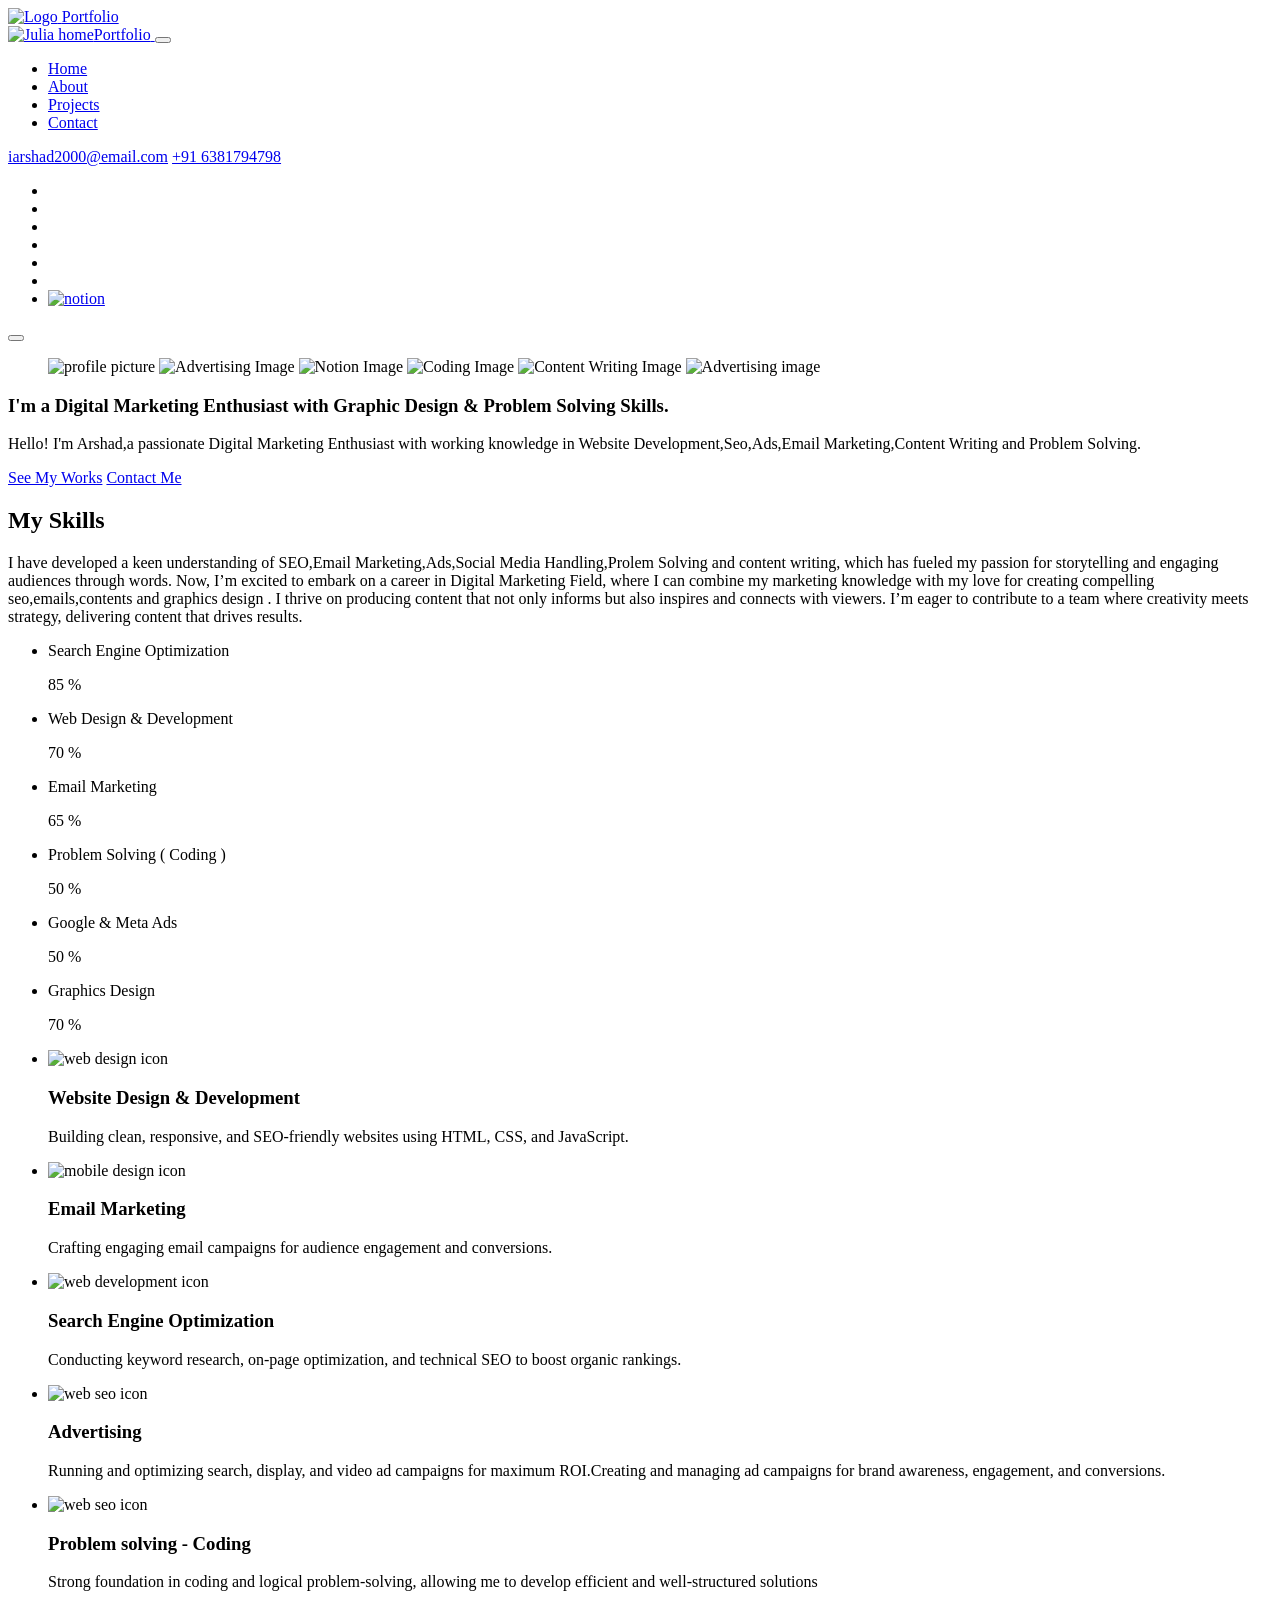
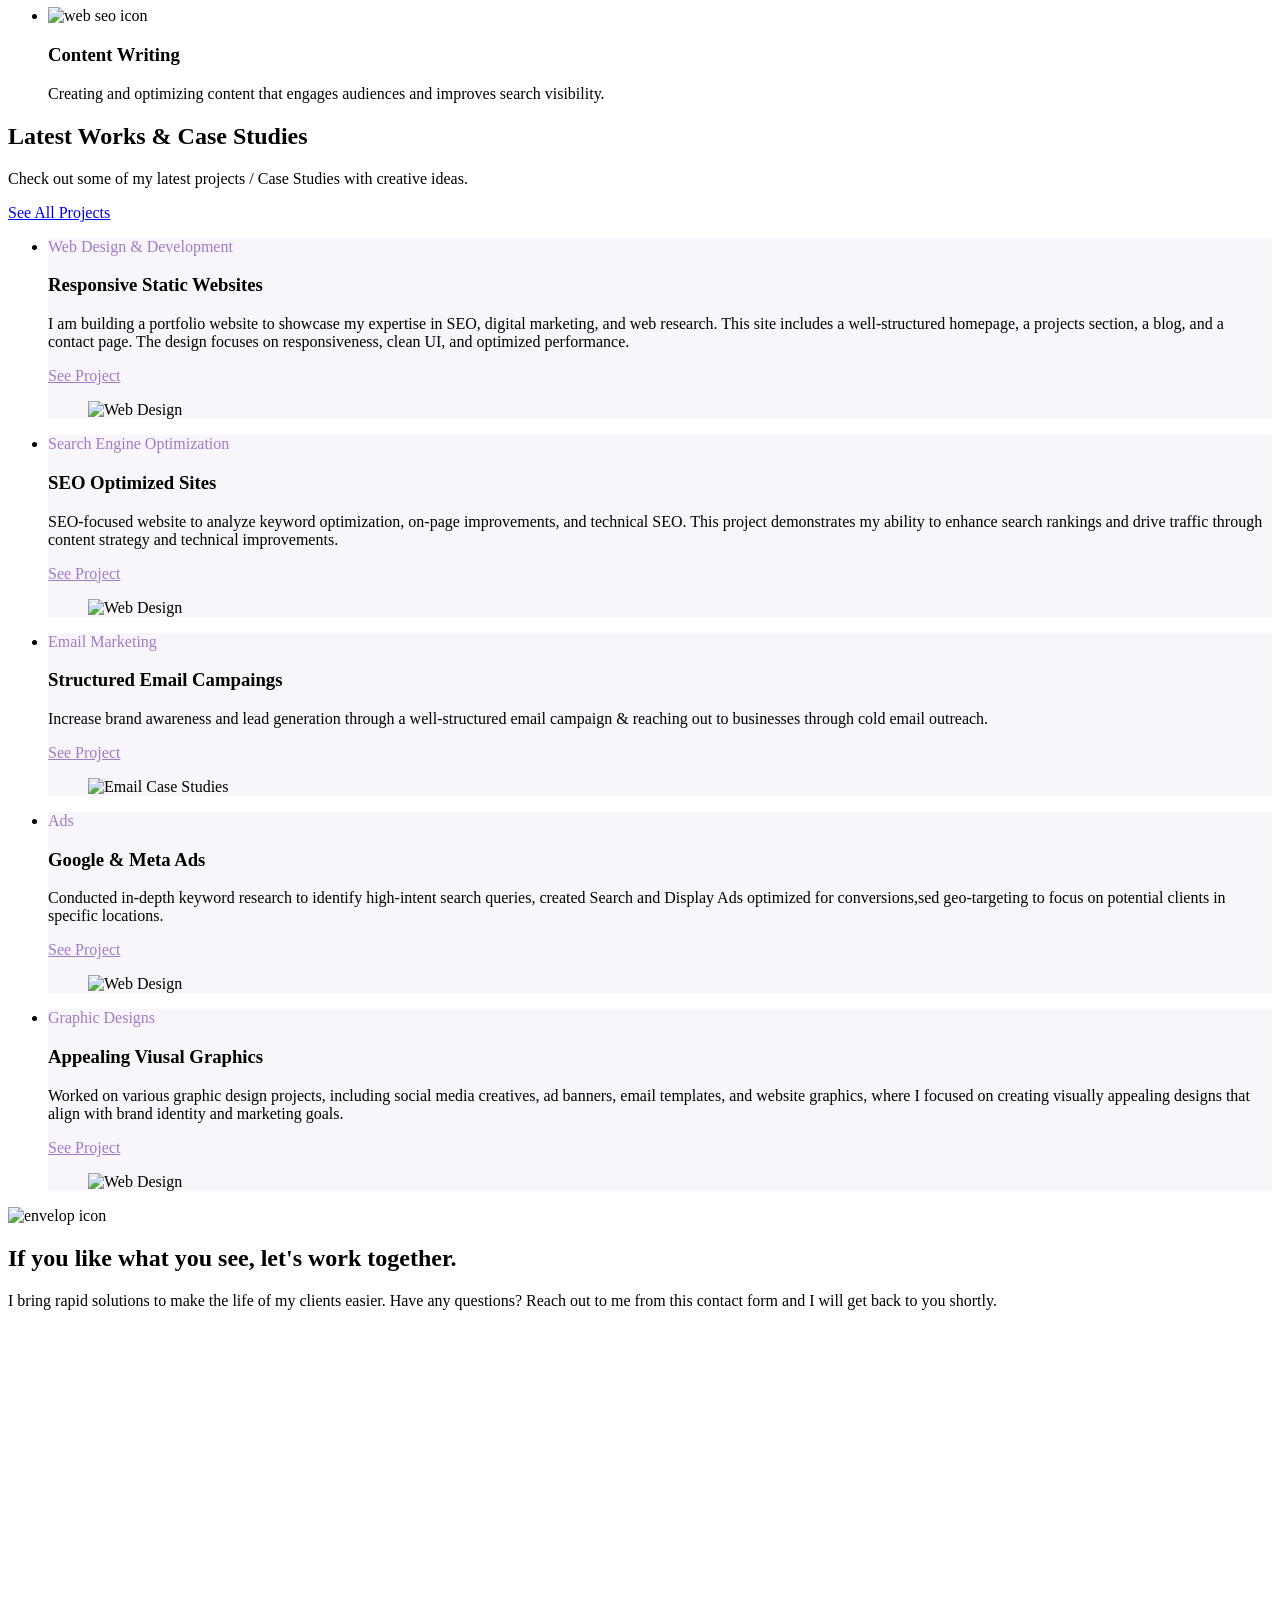
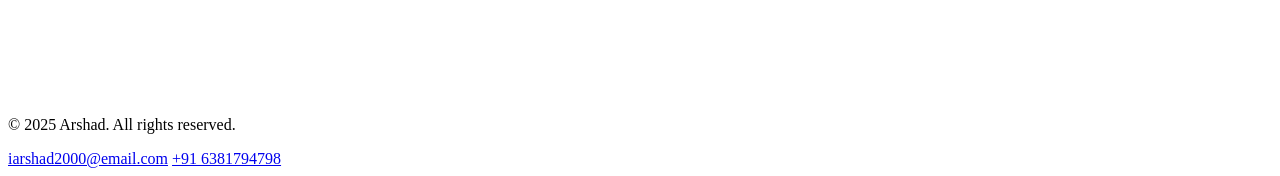
==== index.html @ 94ee81db "Update index.html" ====
<!DOCTYPE html>
<html lang="en">
<head>
    <meta charset="UTF-8">
    <meta http-equiv="X-UA-Compatible" content="IE=edge">
    <meta name="viewport" content="width=device-width, initial-scale=1.0">
    <meta name="description" content="Welcome to my portfolio! I am a passionate web developer showcasing my skills, projects, and creative work. Explore my experience in HTML, CSS, JavaScript">
    <meta name="author" content="Arshad I">
    <meta name="robots" content="index,follow">


<!-- Google Tag Manager -->
<script>(function(w,d,s,l,i){w[l]=w[l]||[];w[l].push({'gtm.start':
new Date().getTime(),event:'gtm.js'});var f=d.getElementsByTagName(s)[0],
j=d.createElement(s),dl=l!='dataLayer'?'&l='+l:'';j.async=true;j.src=
'https://www.googletagmanager.com/gtm.js?id='+i+dl;f.parentNode.insertBefore(j,f);
})(window,document,'script','dataLayer','GTM-N38K37GJ');</script>
<!-- End Google Tag Manager -->
<!-- End Google Tag Manager -->
    <title>My Portfolio</title>
    <!-- icon -->
    <link rel="shortcut icon" href="./assets/portfolio.svg" type="image/svg+xml">
    <!-- external css -->
    <link rel="stylesheet" href="./assets/css/style.css">
    <!-- 
    - google font link
    -->
      <link rel="preconnect" href="https://fonts.googleapis.com">
      <link rel="preconnect" href="https://fonts.gstatic.com" crossorigin>
      <link href="https://fonts.googleapis.com/css2?family=Manrope:wght@500;700&family=Caveat:wght@400..700&display=swap" rel="stylesheet">

    <!-- preload image -->
    <link rel="preload" as="image" href="./assets/images/profile-picture.jpg">
    <link rel="preload" as="image" href="./assets/images/Ads image.png">
    <link rel="preload" as="image" href="./assets/images/Content Writing Image.png">
    <link rel="preload" as="image" href="./assets/images/Email Image.png">
    <link rel="preload" as="image" href="./assets/images/Graphic Desgin image.png">
    <link rel="preload" as="image" href="./assets/images/hero-banner.jpg">
    <link rel="preload" as="image" href="./assets/images/Website image.png">
    <link rel="preload" as="image" href="./assets/images/SEO image.png">
    <link rel="preload" as="image" href="./assets/images/new/programming.png">
    <link rel="preload" as="image" href="./assets/images/profile-picture.jpg">
    <link rel="preload" as="image" href="./assets/images/new/email.png">
    <link rel="preload" as="image" href="./assets/images/project-1.png">

    <!-- Perload Form  -->
    <link rel="preload" as="document" href="https://your-mailerlite-form-url.com">
    <link rel="preload" as="script" href="https://assets.mailerlite.com/form.js">
    <link rel="preload" as="style" href="https://assets.mailerlite.com/form.css">


</head>
<body>
<!-- Google Tag Manager (noscript) -->
<noscript><iframe src="https://www.googletagmanager.com/ns.html?id=GTM-N38K37GJ"
height="0" width="0" style="display:none;visibility:hidden"></iframe></noscript>
<!-- End Google Tag Manager (noscript) -->
    <header class="header" data-header>
        <div class="container">
            <a href="#" class="logo"> 
                <img src="./assets/portfolio.svg" width="38" height="20" alt="Logo">
                <span class="span">Portfolio</span>
            </a>

            <nav class="navbar" data-navbar>

              <div class="navbar-top">
                <a href="#" class="logo">
                  <img src="./assets/portfolio.svg" width="44" height="34" alt="Julia home"><span>Portfolio</span>
                </a>
      
                <button class="nav-close-btn" aria-label="close menu" data-nav-toggler>
                  <ion-icon name="close-outline" aria-hidden="true"></ion-icon>
                </button>
              </div>
      
              <ul class="navbar-list">
      
                <li>
                  <a href="#" class="navbar-link">Home</a>
                </li>
      
                <li>
                  <a href="#about" class="navbar-link">About</a>
                </li>
      
                <li>
                  <a href="#projects" class="navbar-link">Projects</a>
                </li>
            
                <li>
                  <a href="#contact" class="navbar-link">Contact</a>
                </li>
      
              </ul>
      
              <div class="wrapper">
                <a href="mailto:iarshad2000@gmail.com" class="contact-link">iarshad2000@email.com</a>
      
                <a href="tel:+916381794798" class="contact-link">+91 6381794798</a>
              </div>
      
              <ul class="social-list">
      
                <li>
                  <a href="https://x.com/iarshad2000" target="_blank" rel="noopener noreferrer" class="social-link">
                    <ion-icon name="logo-twitter"></ion-icon>
                  </a>
                </li>
      
                <li>
                  <a href="https://www.facebook.com/iarshad2000" target="_blank" rel="noopener noreferrer" class="social-link">
                    <ion-icon name="logo-facebook"></ion-icon>
                  </a>
                </li>

                <li>
                  <a href="https://www.instagram.com/iarshad2000/" target="_blank" rel="noopener noreferrer" class="social-link">
                    <ion-icon name="logo-instagram"></ion-icon>
                  </a>
                </li>
      
                <li>
                  <a href="https://dribbble.com/arshad0812" target="_blank" rel="noopener noreferrer" class="social-link">
                    <ion-icon name="logo-dribbble"></ion-icon>
                  </a>
                </li>

                <li>
                  <a href="https://www.behance.net/arshadi" target="_blank" rel="noopener noreferrer" class="social-link">
                    <ion-icon name="logo-behance"></ion-icon>
                  </a>
                </li>
      
                <li>
                  <a href="https://github.com/arshad0812" target="_blank" rel="noopener noreferrer" class="social-link">
                    <ion-icon name="logo-github"></ion-icon>
                  </a>
                </li>
      
                <li>
                  <a href="https://economic-belief-e71.notion.site/Portfolio-1a1b1a17b36b8053966cc58102dd0829?pvs=4" target="_blank" rel="noopener noreferrer" class="social-link">
                    <img width="50" height="50" src="https://img.icons8.com/ios/50/notion.png" alt="notion" class="notion"/>
                  </a>
                </li>
      
              </ul>
      
            </nav>
      
            <button class="nav-open-btn" aria-label="open menu" data-nav-toggler>
                <ion-icon name="menu-outline" aria-hidden="true"></ion-icon>
            </button>

            <div class="overlay" data-nav-toggler data-overlay></div>        
        </div>
    </header>

    <main>
      <article>

        <!-- Hero -->
        <section class="section hero" aria-label="home">
          <div class="container">
            <figure class="hero-banner">
              <img src="./assets/images/profile-picture.jpg" alt="profile picture" width="360" height="440" class="w-100" data-reveal="top">
              <img src="./assets/images/icons8-advertising-63.png" width="50" height="50" alt="Advertising Image" class="shape shape-1"
              data-reveal="top" data-reveal-delay="0.25s">
              <img src="./assets/images/icons8-notion-50.png" width="50" height="50" alt="Notion Image" class="shape shape-2"
              data-reveal="top" data-reveal-delay="0.25s">
              <img src="./assets/images/icons8-google-ads-63.png" width="50" height="50" alt="Coding Image" class="shape shape-3"
              data-reveal="top" data-reveal-delay="0.25s">
              <img src="./assets/images/icons8-email-marketing-100.png" width="50" height="50" alt="Content Writing Image" class="shape shape-4"
              data-reveal="top" data-reveal-delay="0.25s">
              <img src="./assets/images/icons8-search-engine-optimization-68.png" width="50" height="50" alt="Advertising image" class="shape shape-1"
              data-reveal="top" data-reveal-delay="0.25s">
            </figure>
            <div class="hero-content">
              <h1 class="h1 hero-title" data-reveal="top" data-reveal-delay="0.5s">
                I'm a <span class="has-before">Digital Marketing Enthusiast</span> with Graphic Design & Problem Solving Skills.
              </h1>
  
              <p class="section-text" data-reveal="top" data-reveal-delay="0.75s">
                Hello! I'm Arshad,a passionate Digital Marketing Enthusiast with working knowledge in Website Development,Seo,Ads,Email Marketing,Content Writing and Problem Solving.
              </p>
  
              <div class="btn-wrapper" data-reveal="top" data-reveal-delay="1s">
                <a href="https://economic-belief-e71.notion.site/Portfolio-1a1b1a17b36b8053966cc58102dd0829?pvs=4" target="_blank" rel="noopener noreferrer" class="btn btn-primary">See My Works</a>
  
                <a href="#contact" class="btn btn-secondary">Contact Me</a>
              </div>
  
            </div>
          </div>
        </section>

        <!-- About -->
        <section class="section about" id="about" aria-label="about">
          <div class="container">
            <div class="wrapper">
              <div data-reveal="left">
                <h2 class="h2 section-title">My Skills</h2>
  
                <p class="section-text">
                  I have developed a keen understanding of SEO,Email Marketing,Ads,Social Media Handling,Prolem Solving and content writing, which has fueled my passion for storytelling and engaging audiences through words.
                Now, I’m excited to embark on a career in Digital Marketing Field, where I can combine my marketing knowledge with my love for creating compelling seo,emails,contents and graphics design . I thrive on producing content that not only informs but also inspires and connects with viewers.
                I’m  eager to contribute to a team where creativity meets strategy, delivering content that drives results.
                </p>
              </div>

              <ul class="progress-list" data-reveal="right">
                
                <li class="progress-item">
                  <div class="label-wrapper">
                    <p>Search Engine Optimization</p>
                    <span class="span">85 %</span>
                  </div>
                  <div class="progress">
                    <div class="progress-fill" style="width: 85%; background-color: #c7b1dd"></div>
                  </div>
                </li>
                <li class="progress-item">

                  <div class="label-wrapper">
                    <p>Web Design & Development</p>
  
                    <span class="span">70 %</span>
                  </div>
  
                  <div class="progress">
                    <div class="progress-fill" style="width: 70%; background-color: #8caeec"></div>
                  </div>
  
                </li>
  
                <li class="progress-item">
  
                  <div class="label-wrapper">
                    <p>Email Marketing</p>
  
                    <span class="span">65 %</span>
                  </div>
  
                  <div class="progress">
                    <div class="progress-fill" style="width: 65%; background-color: #b0d4c1"></div>
                  </div>
  
                </li>

                <li class="progress-item">
  
                  <div class="label-wrapper">
                    <p>Problem Solving ( Coding )</p>
  
                    <span class="span">50 %</span>
                  </div>
  
                  <div class="progress">
                    <div class="progress-fill" style="width: 80%; background-color: #c4c69e"></div>
                  </div>
  
                </li>
  
                <li class="progress-item">
  
                  <div class="label-wrapper">
                    <p>Google & Meta Ads</p>
  
                    <span class="span">50 %</span>
                  </div>
  
                  <div class="progress">
                    <div class="progress-fill" style="width: 50%; background-color: #e3a6b6"></div>
                  </div>
  
                </li>

                <li class="progress-item">
  
                  <div class="label-wrapper">
                    <p>Graphics Design</p>
  
                    <span class="span">70 %</span>
                  </div>
  
                  <div class="progress">
                    <div class="progress-fill" style="width: 70%; background-color: #94c5d9"></div>
                  </div>
  
                </li>
  
              </ul>

            </div>

            <ul class="grid-list">
              <li data-reveal="bottom">
                <div class="about-card">
  
                  <div class="card-icon play">
                    <img src="./assets/images/responsive-design.png" width="52" height="52" loading="lazy" alt="web design icon">
                  </div>
  
                  <h3 class="h4 card-title">Website Design & Development</h3>
  
                  <p class="card-text">
                    Building clean, responsive, and SEO-friendly websites using HTML, CSS, and JavaScript.
                  </p>
  
                </div>
              </li>
  
              <li data-reveal="bottom" data-reveal-delay="0.25s">
                <div class="about-card">
  
                  <div class="card-icon">
                    <img src="./assets/images/new/email.png" width="52" height="52" loading="lazy" alt="mobile design icon">
                  </div>
  
                  <h3 class="h4 card-title">Email Marketing</h3>
  
                  <p class="card-text">
                    Crafting engaging email campaigns for audience engagement and conversions.
                  </p>
  
                </div>
              </li>
  
              <li data-reveal="bottom" data-reveal-delay="0.5s">
                <div class="about-card">
  
                  <div class="card-icon">
                    <img src="./assets/images/new/seo (1).png" width="52" height="52" loading="lazy"
                      alt="web development icon">
                  </div>
  
                  <h3 class="h4 card-title">Search Engine Optimization</h3>
  
                  <p class="card-text">
                    Conducting keyword research, on-page optimization, and technical SEO to boost organic rankings.
                  </p>
  
                </div>
              </li>

              <li data-reveal="bottom" data-reveal-delay="0.75s">
                <div class="about-card">
  
                  <div class="card-icon">
                    <img src="./assets/images/icons8-advertising-63.png" width="52" height="52" loading="lazy" alt="web seo icon">
                  </div>
  
                  <h3 class="h4 card-title">Advertising</h3>
  
                  <p class="card-text">
                    Running and optimizing search, display, and video ad campaigns for maximum ROI.Creating and managing ad campaigns for brand awareness, engagement, and conversions.
                  </p>
  
                </div>
              </li>  
  
              <li data-reveal="bottom" data-reveal-delay="0.75s">
                <div class="about-card">
  
                  <div class="card-icon">
                    <img src="./assets/images/new/programming.png" width="52" height="52" loading="lazy" alt="web seo icon">
                  </div>
  
                  <h3 class="h4 card-title">Problem solving - Coding</h3>
  
                  <p class="card-text">
                    Strong foundation in coding and logical problem-solving, allowing me to develop efficient and well-structured solutions
                  </p>
  
                </div>
              </li>  

              <li data-reveal="bottom" data-reveal-delay="0.75s">
                <div class="about-card">
  
                  <div class="card-icon">
                    <img src="./assets/images/new/creative-writing.png" width="52" height="52" loading="lazy" alt="web seo icon">
                  </div>
  
                  <h3 class="h4 card-title">Content Writing</h3>
  
                  <p class="card-text">
                    Creating and optimizing content that engages audiences and improves search visibility.
                  </p>
  
                </div>
              </li>  

            </ul>
          </div>
        </section>

        <!-- Project -->
         <section class="section project" id="projects" aria-labelledby="project-label">
          <div class="container">

              <div class="title-wrapper" data-reveal="top">
                <div>
                  <h2 class="h2 section-title" id="project-label">Latest Works & Case Studies</h2>
    
                  <p class="section-text">
                    Check out some of my latest projects / Case Studies with creative ideas.
                  </p>
                </div>
    
                <a href="https://economic-belief-e71.notion.site/Portfolio-1a1b1a17b36b8053966cc58102dd0829?pvs=4"  target="_blank" rel="noopener noreferrer" class="btn btn-secondary">See All Projects</a>
    
              </div>

              <ul class="grid-list">
                <li>
                  <div class="project-card project-card-1" style="background-color: #f8f5fb">
                    <div class="card-content" data-reveal="left">
                      <p class="card-tag" style="color: #a07cc5">Web Design & Development</p>

                      <h3 class="h3 card-title">Responsive Static Websites</h3>
    
                      <p class="card-text">
                        I am building a portfolio website to showcase my expertise in SEO, digital marketing, and web research. This site includes a well-structured homepage, a projects section, a blog, and a contact page. The design focuses on responsiveness, clean UI, and optimized performance.
                      </p>

                      <a href="https://economic-belief-e71.notion.site/Coding-Projects-190b1a17b36b8050a831fd6f957f29e8?pvs=4" target="_blank" rel="noopener noreferrer" class="btn-text" style="color: #a07cc5">
                        <span class="span">See Project</span>
    
                        <ion-icon name="arrow-forward-outline" aria-hidden="true"></ion-icon>
                      </a>    
                    </div>
                    <figure class="card-banner" data-reveal="right">
                      <img src="./assets/images/Website image.png" width="650" height="370" loading="lazy" alt="Web Design"
                        class="w-100">
                    </figure>    
                  </div>
                </li>

                <li>
                  <div class="project-card project-card-2" style="background-color: #f8f5fb">
                    <div class="card-content" data-reveal="left">
                      <p class="card-tag" style="color: #a07cc5">Search Engine Optimization</p>

                      <h3 class="h3 card-title">SEO Optimized Sites</h3>
    
                      <p class="card-text">
                        SEO-focused website to analyze keyword optimization, on-page improvements, and technical SEO. This project demonstrates my ability to enhance search rankings and drive traffic through content strategy and technical improvements.
                      </p>

                      <a href="https://economic-belief-e71.notion.site/182b1a17b36b80679c62fa97c9f370ef?v=1a4b1a17b36b8071a9fb000c0f4aaef6&pvs=4" target="_blank" rel="noopener noreferrer" class="btn-text" style="color: #a07cc5">
                        <span class="span">See Project</span>
    
                        <ion-icon name="arrow-forward-outline" aria-hidden="true"></ion-icon>
                      </a>    
                    </div>
                    <figure class="card-banner" data-reveal="right">
                      <img src="./assets/images/SEO image.png" width="650" height="370" loading="lazy" alt="Web Design"
                        class="w-100">
                    </figure>    
                  </div>
                </li>

                <li>
                  <div class="project-card project-card-3" style="background-color: #f8f5fb">
                    <div class="card-content" data-reveal="left">
                      <p class="card-tag" style="color: #a07cc5">Email Marketing </p>

                      <h3 class="h3 card-title">Structured Email Campaings</h3>
    
                      <p class="card-text">
                        Increase brand awareness and lead generation through a well-structured email campaign & reaching out to businesses through cold email outreach.
                      </p>

                      <a href="https://economic-belief-e71.notion.site/Email-Marketing-Case-Study-Projects-185b1a17b36b802baa9bc1abbcd8f96a?pvs=4" target="_blank" rel="noopener noreferrer"  class="btn-text" style="color: #a07cc5">
                        <span class="span">See Project</span>
    
                        <ion-icon name="arrow-forward-outline" aria-hidden="true"></ion-icon>
                      </a>    
                    </div>
                    <figure class="card-banner" data-reveal="right">
                      <img src="./assets/images/Email Image.png" width="650" height="370" loading="lazy" alt="Email Case Studies"
                        class="w-100">
                    </figure>    
                  </div>
                </li>
                <li>
                  <div class="project-card project-card-4" style="background-color: #f8f5fb">
                    <div class="card-content" data-reveal="left">
                      <p class="card-tag" style="color: #a07cc5">Ads </p>

                      <h3 class="h3 card-title">Google & Meta Ads</h3>
    
                      <p class="card-text">
                        Conducted in-depth keyword research to identify high-intent search queries, created Search and Display Ads optimized for conversions,sed geo-targeting to focus on potential clients in specific locations. 
                      </p>

                      <a href="https://economic-belief-e71.notion.site/Ads-Case-Study-Projects-194b1a17b36b80178202f925a916fa67?pvs=4" target="_blank" rel="noopener noreferrer" class="btn-text" style="color: #a07cc5">
                        <span class="span">See Project</span>
    
                        <ion-icon name="arrow-forward-outline" aria-hidden="true"></ion-icon>
                      </a>    
                    </div>
                    <figure class="card-banner" data-reveal="right">
                      <img src="./assets/images/Ads image.png" width="650" height="370" loading="lazy" alt="Web Design"
                        class="w-100">
                    </figure>    
                  </div>
                </li>
                <li>
                  <div class="project-card project-card-5" style="background-color: #f8f5fb">
                    <div class="card-content" data-reveal="left">
                      <p class="card-tag" style="color: #a07cc5">Graphic Designs</p>

                      <h3 class="h3 card-title">Appealing Viusal Graphics</h3>
    
                      <p class="card-text">
                        Worked on various graphic design projects, including social media creatives, ad banners, email templates, and website graphics, where I focused on creating visually appealing designs that align with brand identity and marketing goals. 
                      </p>

                      <a href="https://economic-belief-e71.notion.site/Graphic-Designs-1a0b1a17b36b80fb8adfdaed41ea3695?pvs=4" target="_blank" rel="noopener noreferrer"  class="btn-text" style="color: #a07cc5">
                        <span class="span">See Project</span>
    
                        <ion-icon name="arrow-forward-outline" aria-hidden="true"></ion-icon>
                      </a>
                      
                      <figure class="card-banner" data-reveal="right">
                        <img src="./assets/images/Graphic Desgin image.png" width="650" height="370" loading="lazy" alt="Web Design"
                          class="w-100">
                      </figure>  
                    </div>
                      
                  </div>
                </li>


              </ul>
          </div>
         </section>

         <!-- 
        - #CONTACT
      -->
         <section class="section contact" id="contact" aria-label="contact">
          <div class="container">
            <div class="contact-card">
              <div class="contact-content" data-reveal="left">
                <div class="card-icon">
                  <img src="./assets/images/icon-5.svg" width="44" height="44" loading="lazy" alt="envelop icon">
                </div>
                <h2 class="h2 section-title">If you like what you see, let's work together.</h2>

                <p class="section-text">
                  I bring rapid solutions to make the life of my clients easier. Have any questions? Reach out to me from
                  this contact form and I will get back to you shortly.
                </p>
                
              </div>
              <form action="" class="contact-form" data-reveal="right">
                <iframe src="https://dashboard.mailerlite.com/forms/1295605/147286960457647394/share" width="100%" height="370px" frameborder="" loading="lazy"></iframe>
              </form>
            </div>
          </div>
         </section>

      </article>
    </main>


     <!-- 
    - #FOOTER
  -->

  <footer class="footer">
    <div class="container">

      <p class="copyright">
        © 2025 Arshad. All rights reserved.
      </p>

     <div class="details">
                <a href="mailto:iarshad2000@gmail.com" class="contact-link">iarshad2000@email.com</a>
      
                <a href="tel:+916381794798" class="contact-link">+91 6381794798</a>
     </div>

    </div>
  </footer>

  <a href="#" class="back-top-btn" aria-label="back to top" data-back-top-btn>
    <ion-icon name="caret-up-sharp" aria-hidden="true"></ion-icon>
  </a>




    <!-- Form js -->
    <script src="https://static.mailerlite.com/js/universal.js"></script>
    <script>
        (function(m,a,i,l,e,r){ m['MailerLiteObject']=e;function f(){
        var c={ a:arguments,q:[]};var r=this.push(c);return "function"==typeof r?r():c.q.push(arguments)};
        m[e]=m[e]||function(){(m[e].q=m[e].q||[]).push(arguments)};
        var g=a.createElement(i);g.async=!0;g.src=l;
        var h=a.getElementsByTagName(i)[0];h.parentNode.insertBefore(g,h);
        })(window,document,"script","https://static.mailerlite.com/js/universal.js","ml");

        ml('account', 'YOUR_ACCOUNT_ID'); // Replace with your MailerLite account ID
    </script>

    <!-- custom js link-->
   <script src="./assets/js/script.js"></script>
    <!-- 
    - ionicon link
    -->
    <script type="module" src="https://unpkg.com/ionicons@5.5.2/dist/ionicons/ionicons.esm.js"></script>
    <script nomodule src="https://unpkg.com/ionicons@5.5.2/dist/ionicons/ionicons.js"></script>
</body>
</html>
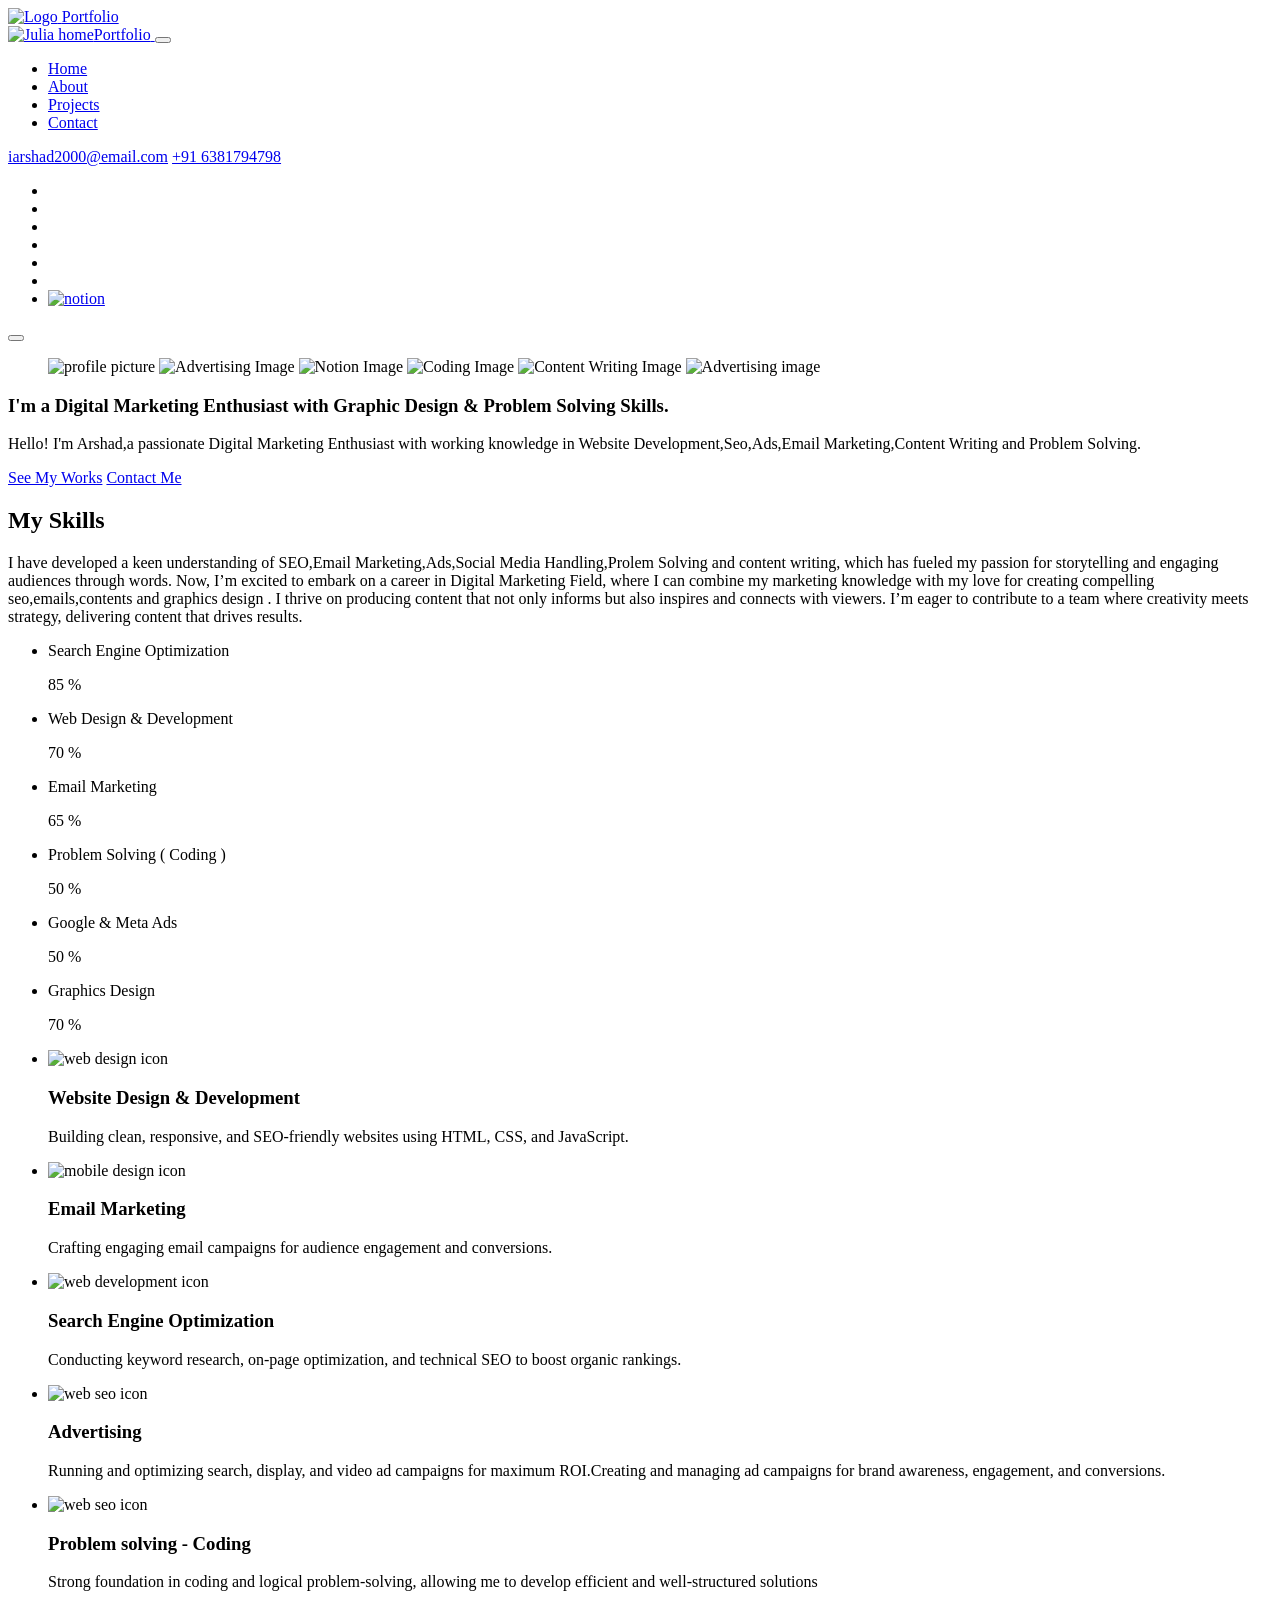
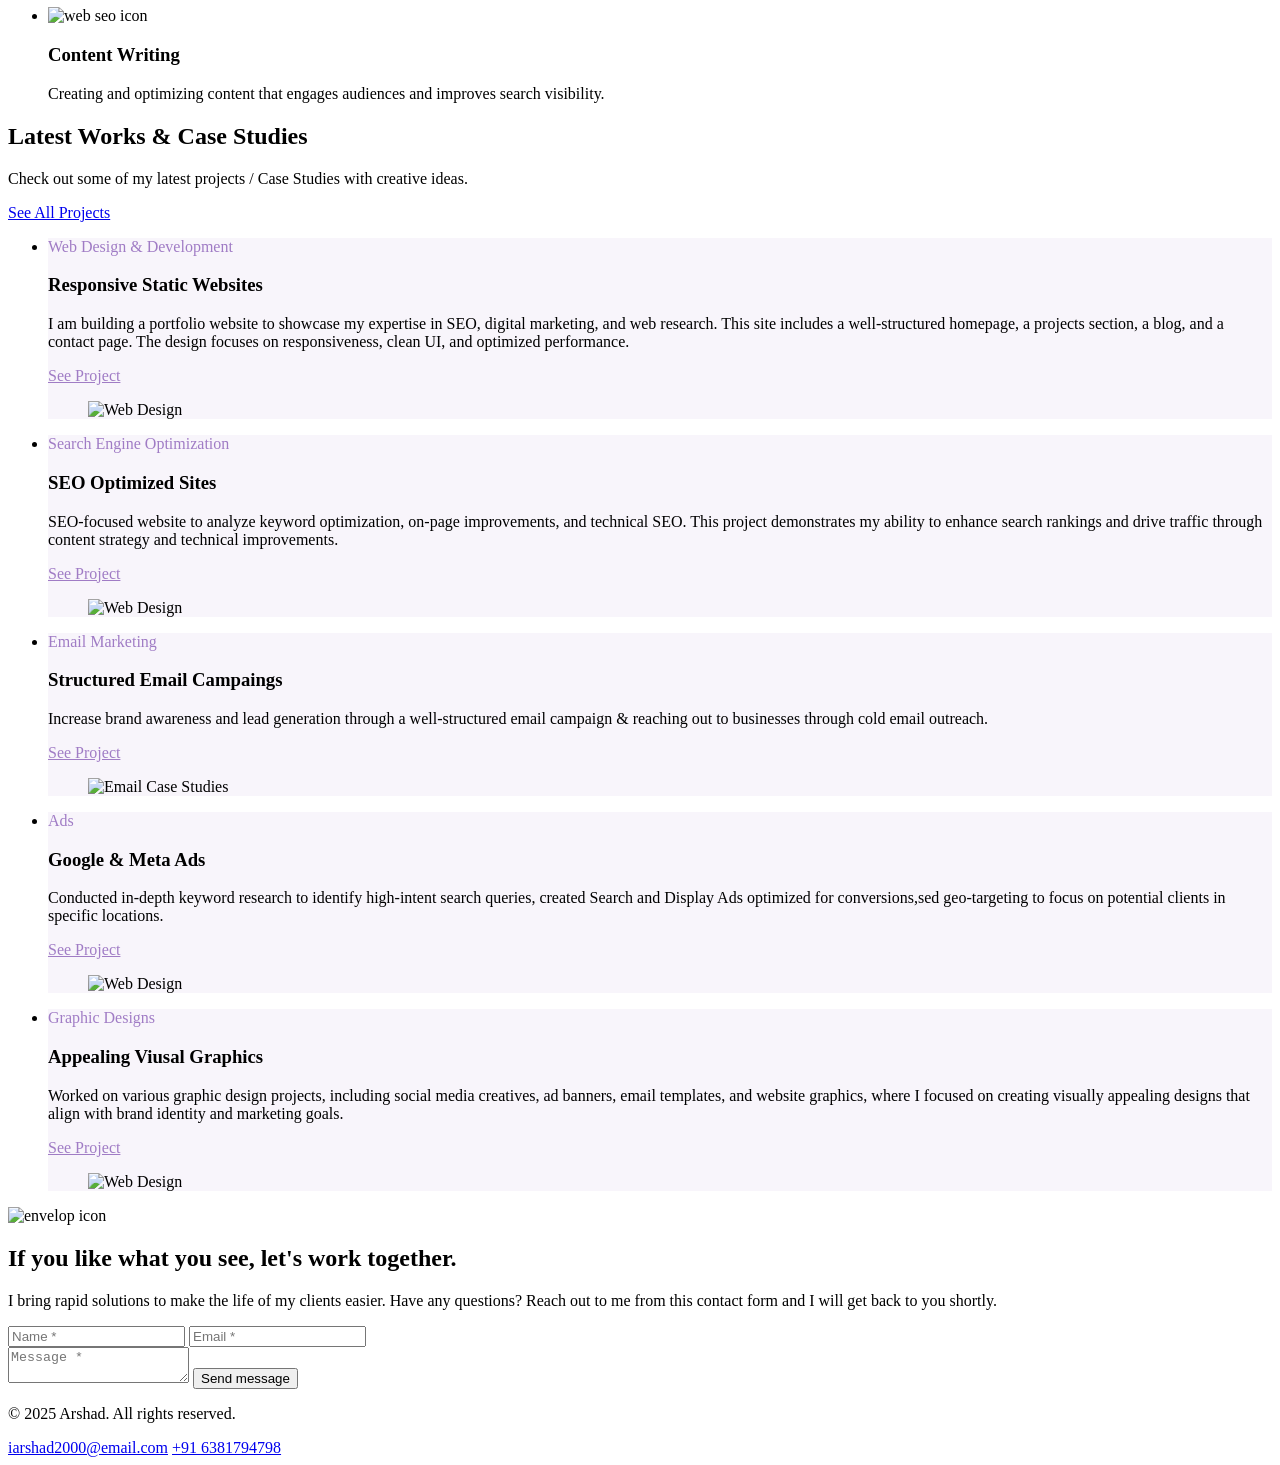
==== commit 662253dc: "Update index.html" ====
--- a/index.html
+++ b/index.html
@@ -1,6 +1,15 @@
 <!DOCTYPE html>
 <html lang="en">
 <head>
+
+
+    <!-- Google Tag Manager -->
+<script>(function(w,d,s,l,i){w[l]=w[l]||[];w[l].push({'gtm.start':
+new Date().getTime(),event:'gtm.js'});var f=d.getElementsByTagName(s)[0],
+j=d.createElement(s),dl=l!='dataLayer'?'&l='+l:'';j.async=true;j.src=
+'https://www.googletagmanager.com/gtm.js?id='+i+dl;f.parentNode.insertBefore(j,f);
+})(window,document,'script','dataLayer','GTM-N38K37GJ');</script>
+<!-- End Google Tag Manager -->
     <meta charset="UTF-8">
     <meta http-equiv="X-UA-Compatible" content="IE=edge">
     <meta name="viewport" content="width=device-width, initial-scale=1.0">
@@ -9,14 +18,8 @@
     <meta name="robots" content="index,follow">
 
 
-<!-- Google Tag Manager -->
-<script>(function(w,d,s,l,i){w[l]=w[l]||[];w[l].push({'gtm.start':
-new Date().getTime(),event:'gtm.js'});var f=d.getElementsByTagName(s)[0],
-j=d.createElement(s),dl=l!='dataLayer'?'&l='+l:'';j.async=true;j.src=
-'https://www.googletagmanager.com/gtm.js?id='+i+dl;f.parentNode.insertBefore(j,f);
-})(window,document,'script','dataLayer','GTM-N38K37GJ');</script>
-<!-- End Google Tag Manager -->
-<!-- End Google Tag Manager -->
+
+
     <title>My Portfolio</title>
     <!-- icon -->
     <link rel="shortcut icon" href="./assets/portfolio.svg" type="image/svg+xml">
@@ -556,9 +559,20 @@
                 </p>
                 
               </div>
-              <form action="" class="contact-form" data-reveal="right">
-                <iframe src="https://dashboard.mailerlite.com/forms/1295605/147286960457647394/share" width="100%" height="370px" frameborder="" loading="lazy"></iframe>
+            <form action="" class="contact-form" data-reveal="right">
+
+                <div class="input-wrapper">
+                  <input type="text" name="name" placeholder="Name *" required class="input-field">
+  
+                  <input type="email" name="email_address" placeholder="Email *" required class="input-field">
+                </div>
+  
+                <textarea name="message" placeholder="Message *" required class="input-field"></textarea>
+  
+                <button type="submit" class="btn btn-secondary">Send message</button>
+  
               </form>
+
             </div>
           </div>
          </section>
@@ -607,6 +621,23 @@
         ml('account', 'YOUR_ACCOUNT_ID'); // Replace with your MailerLite account ID
     </script>
 
+
+    <script>
+document.addEventListener("DOMContentLoaded", function() {
+    const mailerForm = document.querySelector("form"); // Select MailerLite Form
+
+    if (mailerForm) {
+        mailerForm.addEventListener("submit", function(event) {
+            event.preventDefault(); // Prevent default submission
+            setTimeout(function() {
+                window.location.href = "https://arshad0812.github.io/FormSuccess"; // Change this to your URL
+            }, 5000); // Delay for 2 seconds to allow submission
+        });
+    }
+});
+</script>
+
+
     <!-- custom js link-->
    <script src="./assets/js/script.js"></script>
     <!-- 
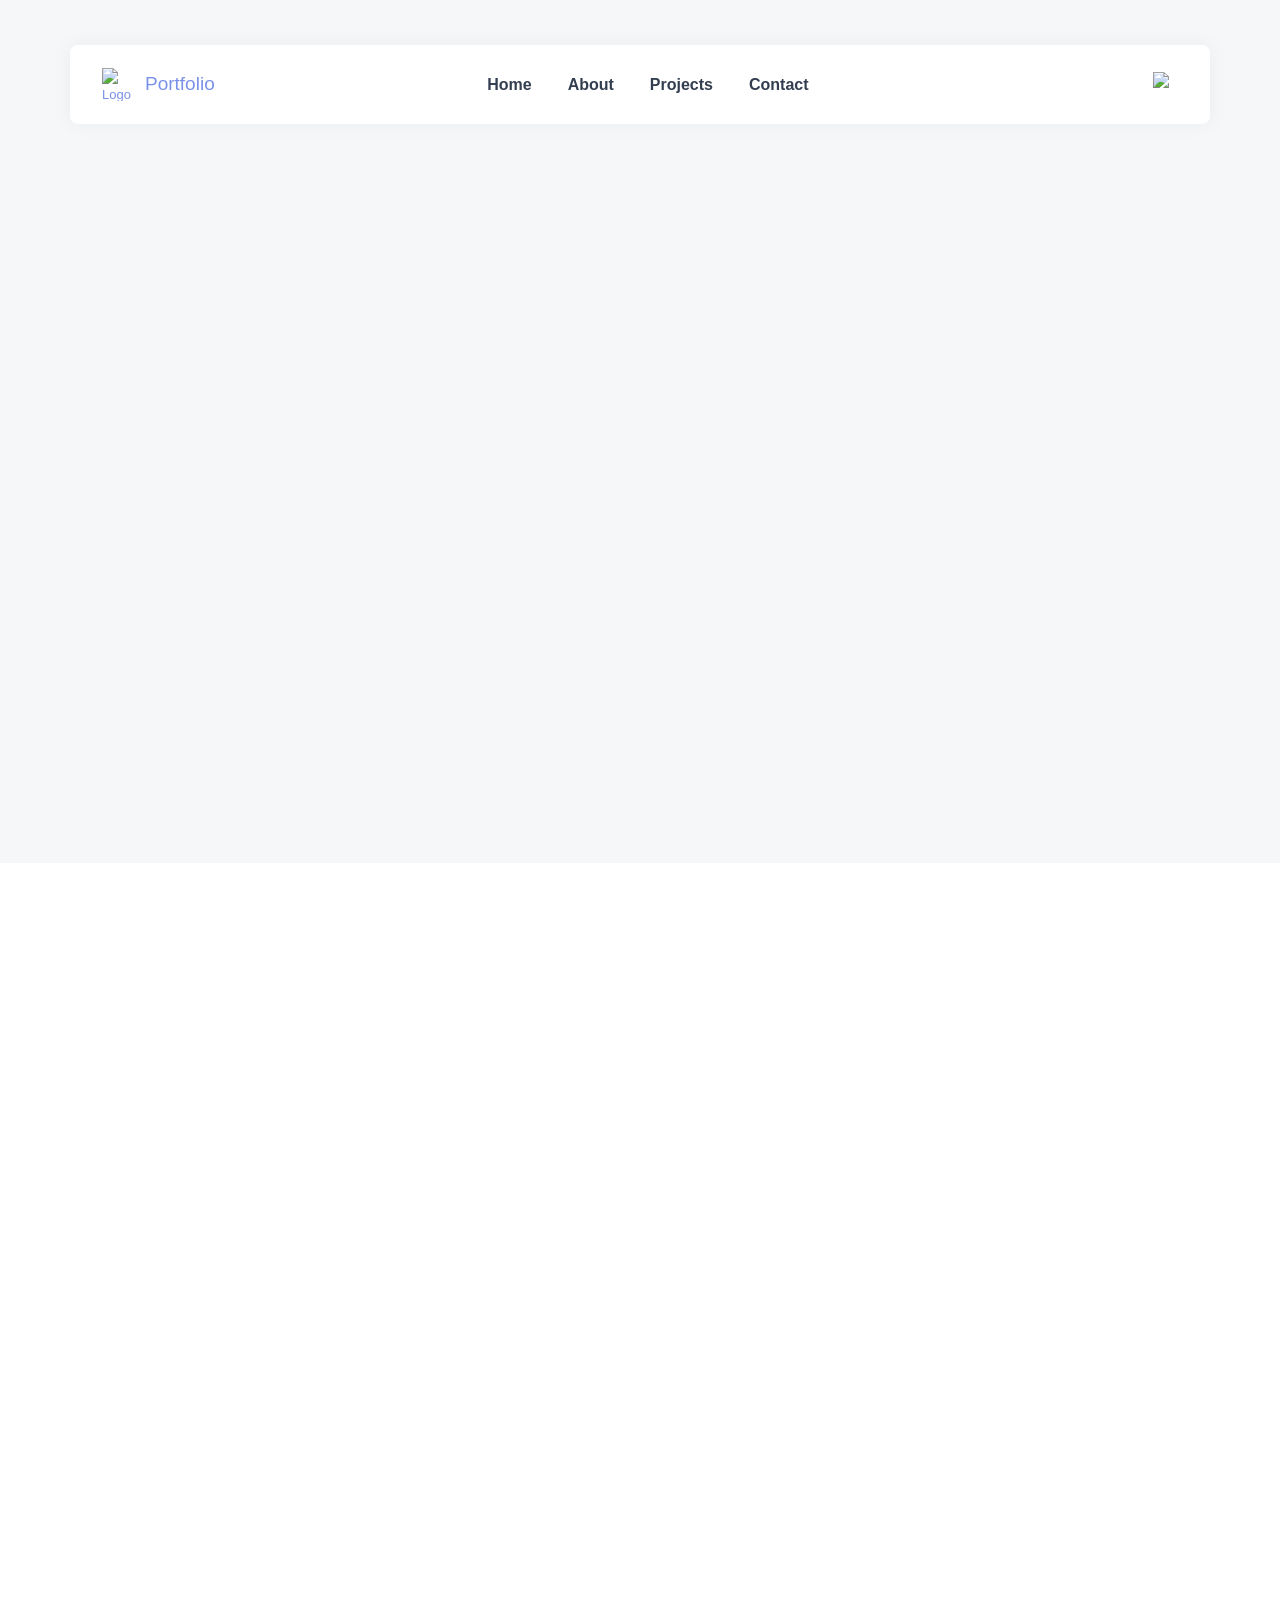
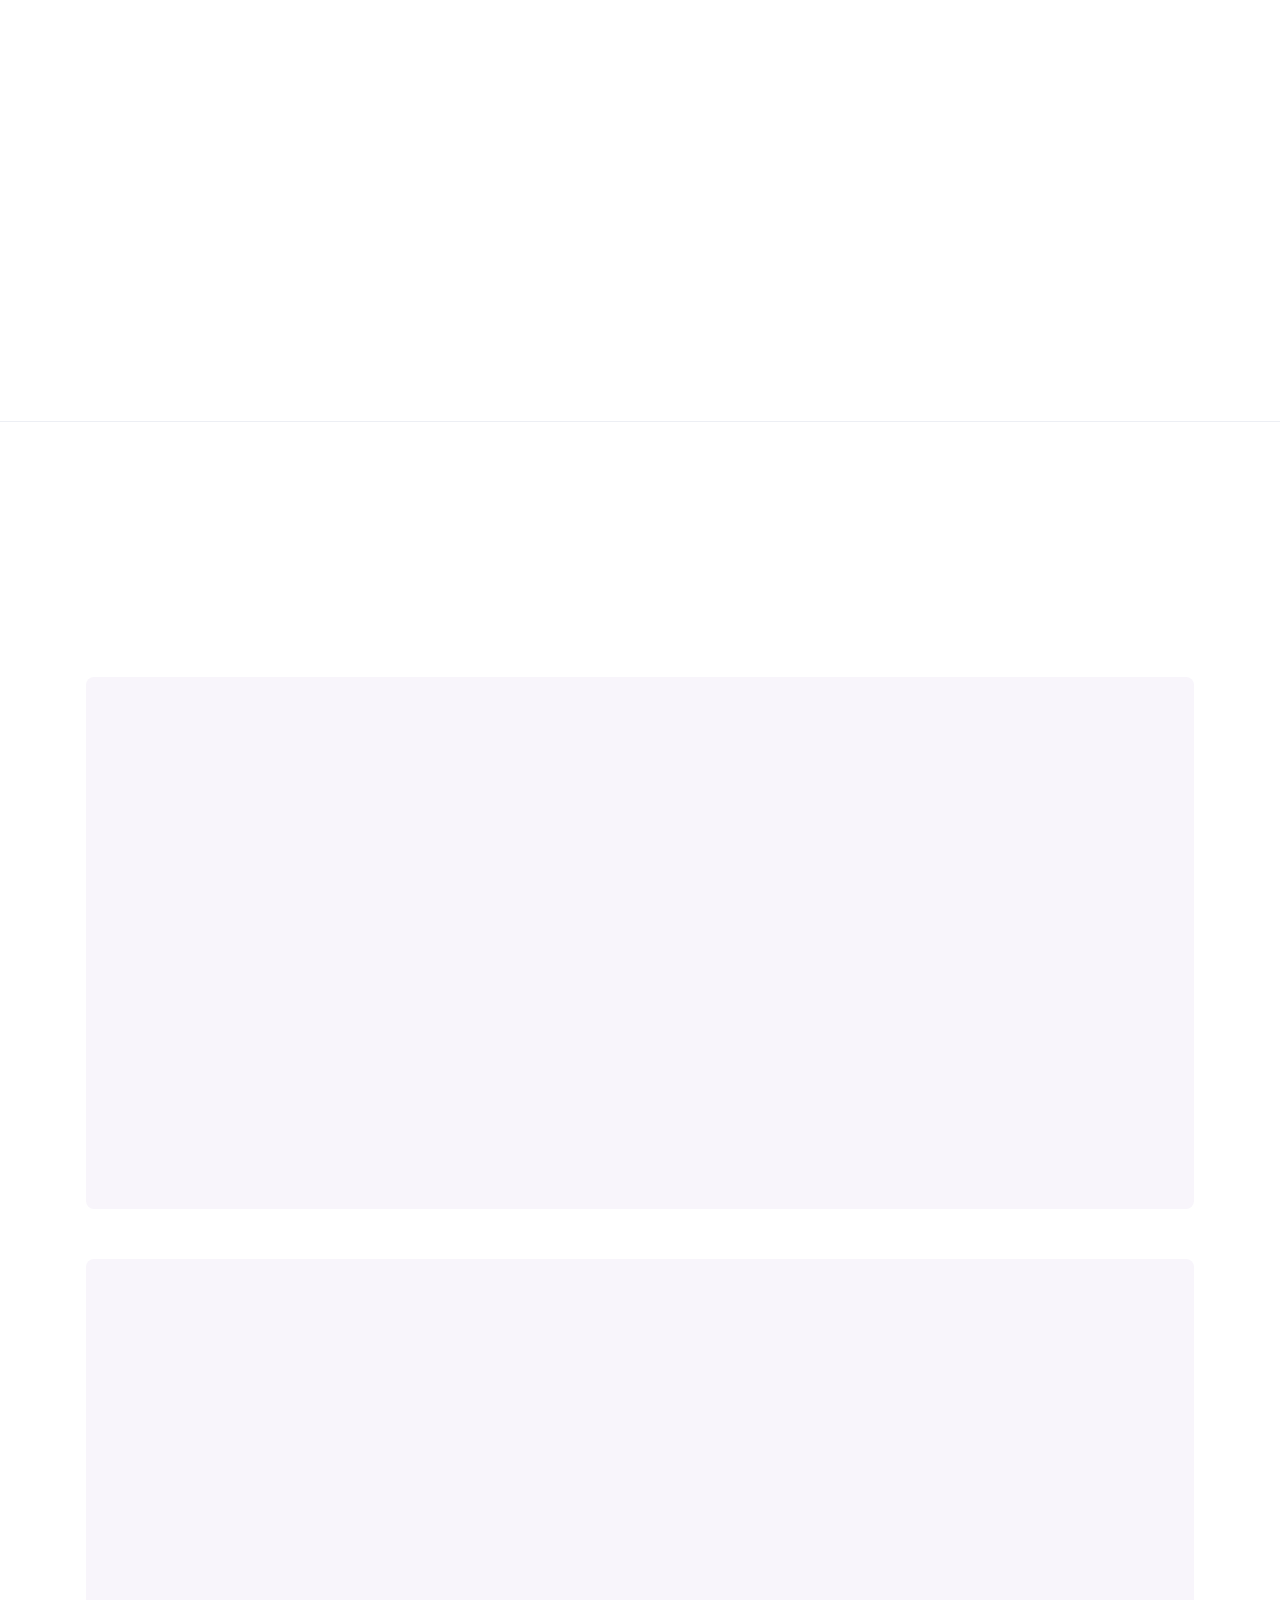
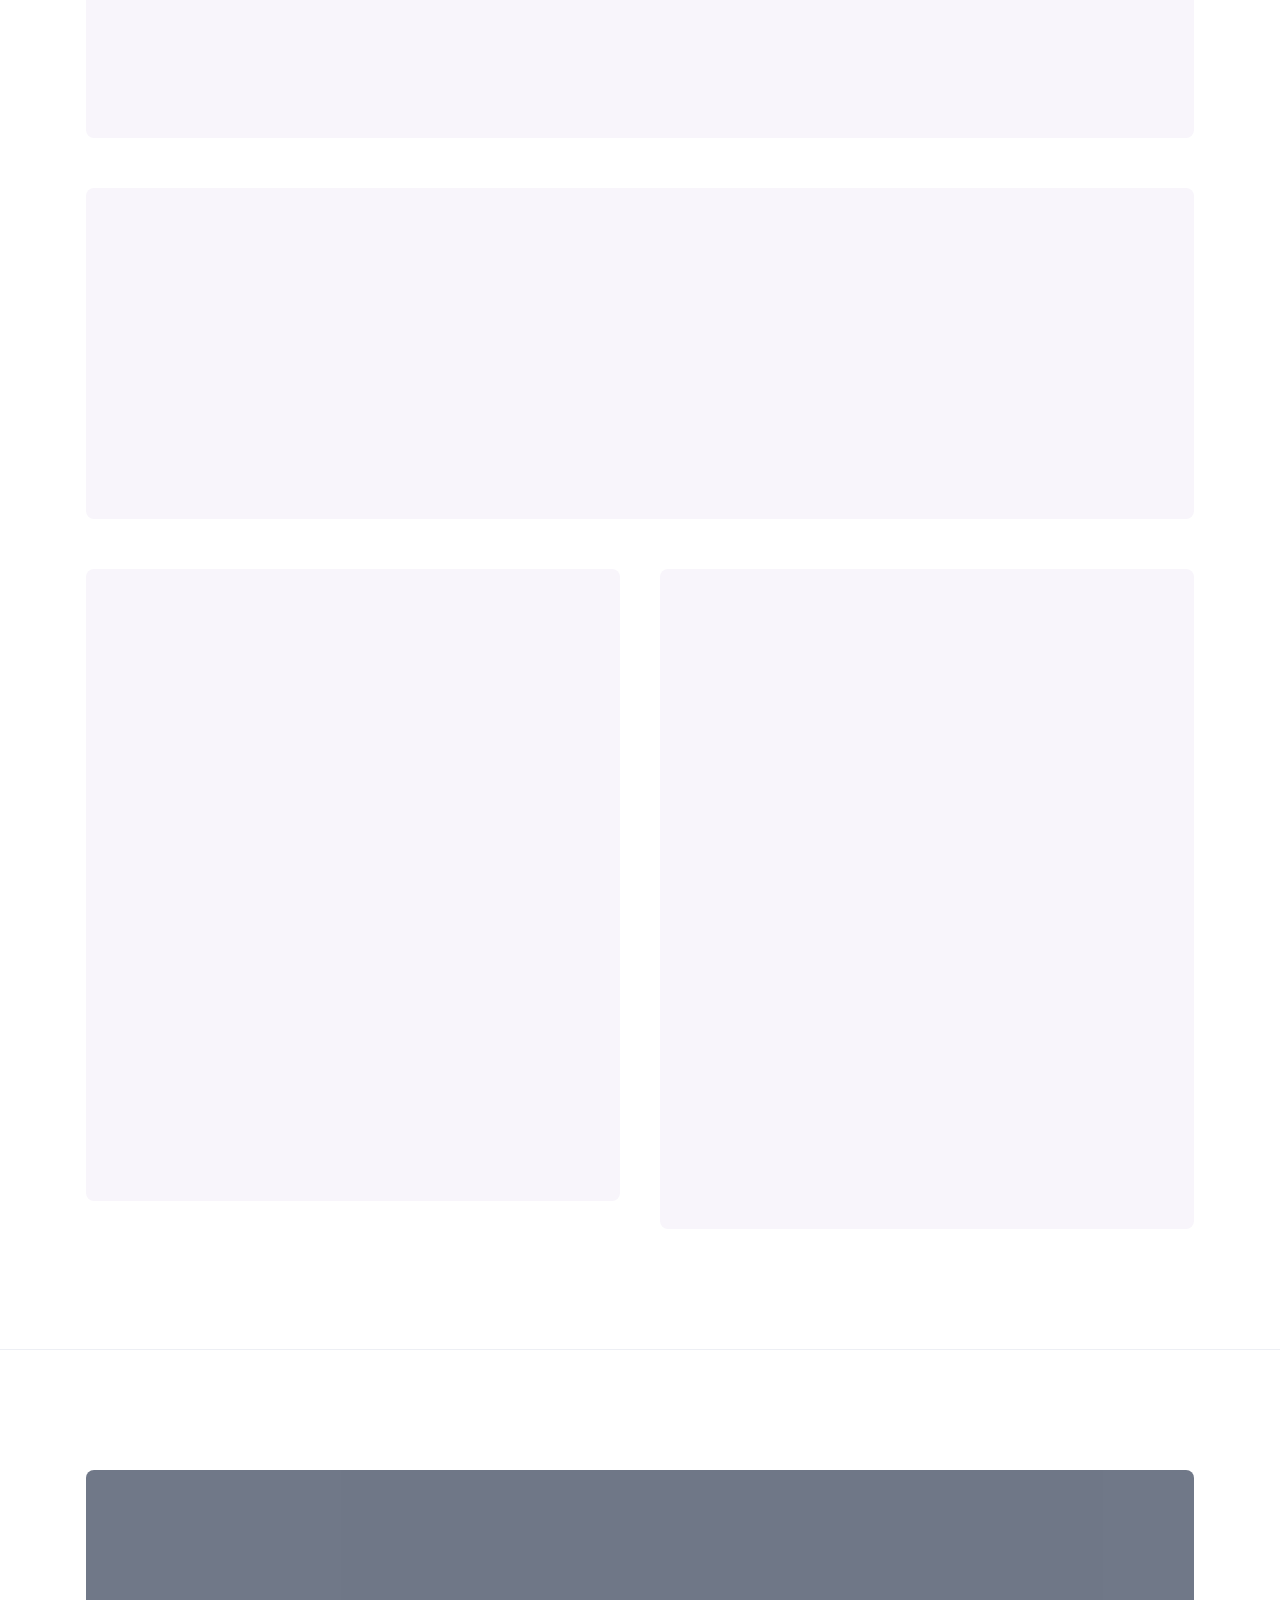
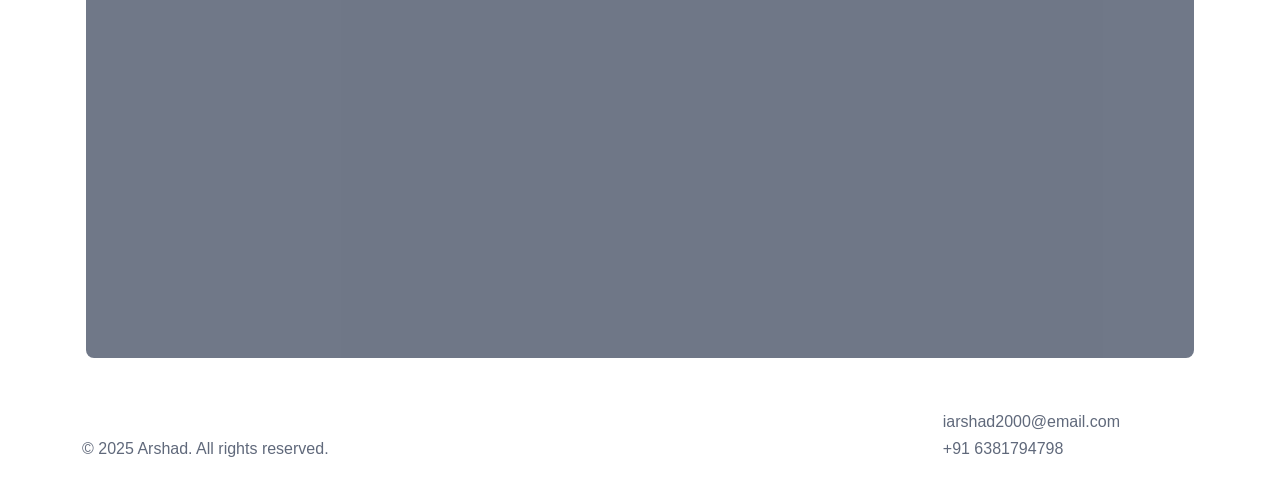
==== commit d86b6412: "Update index.html" ====
--- a/index.html
+++ b/index.html
@@ -559,19 +559,20 @@
                 </p>
                 
               </div>
-            <form action="" class="contact-form" data-reveal="right">
-
-                <div class="input-wrapper">
-                  <input type="text" name="name" placeholder="Name *" required class="input-field">
-  
-                  <input type="email" name="email_address" placeholder="Email *" required class="input-field">
-                </div>
-  
-                <textarea name="message" placeholder="Message *" required class="input-field"></textarea>
-  
-                <button type="submit" class="btn btn-secondary">Send message</button>
-  
-              </form>
+        <form action="" class="contact-form" data-reveal="right">
+
+              <div class="input-wrapper">
+                <input type="text" name="name" placeholder="Name *" required class="input-field">
+
+                <input type="email" name="email_address" placeholder="Email *" required class="input-field">
+              </div>
+
+              <textarea name="message" placeholder="Message *" required class="input-field"></textarea>
+
+              <button type="submit" class="btn btn-secondary">Send message</button>
+
+            </form>
+
 
             </div>
           </div>
--- a/assets/css/style.css
+++ b/assets/css/style.css
@@ -0,0 +1,988 @@
+/*-----------------------------------*\
+  #main.css
+\*-----------------------------------*/
+
+/**
+ * copyright 2022 codewithsadee
+ */
+
+
+
+
+
+/*-----------------------------------*\
+  #CUSTOM PROPERTY
+\*-----------------------------------*/
+
+:root {
+
+  /**
+   * colors
+   */
+
+  --white: hsla(0, 0%, 100%, 1);
+  --white_a8: hsla(0, 0%, 100%, 0.08);
+  --white_a12: hsla(0, 0%, 100%, 0.12);
+  --cultured: hsla(220, 20%, 97%, 1);
+  --snow: hsla(345, 57%, 97%, 1);
+  --manatee: hsla(219, 10%, 62%, 1);
+  --black-coral: hsla(220, 12%, 43%, 1);
+  --cadet-blue-crayola_a20: hsla(222, 23%, 71%, 0.2);
+  --cinnamon-satin: rgb(121, 145, 233);
+  --raisin-black: hsla(216, 14%, 14%, 1);
+  --raisin-black_a6: hsla(216, 14%, 14%, 0.06);
+  --gunmetal: hsla(214, 15%, 21%, 1);
+  --charcoal: hsla(219, 22%, 26%, 1);
+
+  /**
+   * typography
+   */
+
+  --ff-manrope: 'Manrope', sans-serif;
+  --ff-caveat:'caveat', sans-serif;
+
+  --fs-1: calc(2.7rem + 1.38vw);
+  --fs-2: calc(2.6rem + .66vw);
+  --fs-3: calc(2.6rem + .24vw);
+  --fs-4: 1.9rem;
+  --fs-5: 1.8rem;
+  --fs-6: 1.7rem;
+  --fs-7: 1.5rem;
+  --fs-8: 1.4rem;
+  
+  --fw-700: 700;
+
+  /**
+   * spacing
+   */
+
+  --section-padding: 90px;
+
+  /**
+   * box shadow
+   */
+
+  --shadow-1: 0 0 20px hsla(216, 14%, 14%, 0.05);
+  --shadow-2: 0 4px 28px hsla(216, 14%, 14%, 0.07);
+
+  /**
+   * border radius
+   */
+
+  --radius-circle: 50%;
+  --radius-pill: 100px;
+  --radius-8: 8px;
+  --radius-6: 6px;
+
+  /**
+   * transition
+   */
+
+  --transition-1: 0.25s ease;
+  --transition-2: 0.5s ease;
+  --transition-3: 0.3s ease-in-out;
+
+}
+
+
+
+
+  
+
+  
+/*-----------------------------------*\
+  #RESET
+\*-----------------------------------*/
+
+*,
+*::before,
+*::after {
+  margin: 0;
+  padding: 0;
+  box-sizing: border-box;
+}
+
+li { list-style: none; }
+
+a,
+img,
+span,
+button,
+ion-icon { display: block; }
+
+a {
+  color: inherit;
+  text-decoration: none;
+}
+
+img { height: auto; }
+
+input,
+button,
+textarea {
+  background: none;
+  border: none;
+  font: inherit;
+}
+
+input,
+textarea { width: 100%; }
+
+button { cursor: pointer; }
+
+ion-icon { pointer-events: none; }
+
+html {
+  font-family: var(--ff-manrope);
+  font-size: 10px;
+  scroll-behavior: smooth;
+}
+
+body {
+  background-color: var(--white);
+  color: var(--black-coral);
+  font-size: 1.6rem;
+  line-height: 1.7;
+}
+
+body.nav-active { overflow: hidden; }
+
+::-webkit-scrollbar { width: 10px; }
+
+::-webkit-scrollbar-track { background-color: hsl(226, 62%, 83%); }
+
+::-webkit-scrollbar-thumb { background-color: hsl(228, 86%, 77%); }
+
+::-webkit-scrollbar-thumb:hover { background-color: hsl(0, 0%, 70%); }
+
+
+
+/*-----------------------------------*\
+  #REUSED STYLE
+\*-----------------------------------*/
+
+.container { padding-inline: 16px; }
+
+.social-list {
+  display: flex;
+  align-items: center;
+  gap: 12px;
+}
+
+.social-link {
+  font-size: 2rem;
+  transition: var(--transition-1);
+}
+
+.header .social-link:is(:hover, :focus-visible) { 
+  transform: translateY(-3px);
+  color: var(--cinnamon-satin); 
+}
+
+.notion{
+  background-color:white;
+  color: white;
+  width:25px;
+}
+
+
+.section { padding-block: var(--section-padding); }
+
+.w-100 { width: 100%; }
+
+.h1,
+.h2,
+.h3,
+.h4 {
+  color: var(--charcoal);
+  line-height: 1.3;
+}
+
+.h1 { font-size: var(--fs-1); }
+
+.h2 { font-size: var(--fs-2); }
+
+.h3 { font-size: var(--fs-3); }
+
+.h4 { font-size: var(--fs-4); }
+
+.btn {
+  color: var(--cinnamon-satin);
+  font-size: var(--fs-6);
+  font-weight: var(--fw-700);
+  border: 2px solid var(--cinnamon-satin);
+  max-width: max-content;
+  padding: 12px 28px;
+  border-radius: var(--radius-pill);
+  transition: var(--transition-1);
+  will-change: transform;
+}
+
+.btn:is(:hover, :focus-visible) { transform: translateY(-4px); }
+
+.btn-primary,
+.btn-secondary:is(:hover, :focus-visible) {
+  background-color: var(--cinnamon-satin);
+  color: var(--white);
+}
+
+.section-text { font-size: var(--fs-5); }
+
+.section-title { margin-block-end: 16px; }
+
+.grid-list {
+  display: grid;
+  gap: 30px;
+}
+
+[data-reveal] {
+  opacity: 0;
+  transition: 0.75s ease;
+}
+
+[data-reveal="top"] { transform: translateY(-30px); }
+
+[data-reveal="bottom"] { transform: translateY(30px); }
+
+[data-reveal="left"] { transform: translateX(-30px); }
+
+[data-reveal="right"] { transform: translateX(30px); }
+
+[data-reveal].revealed {
+  transform: translate(0);
+  opacity: 1;
+}
+
+
+/*-----------------------------------*\
+  #HEADER
+\*-----------------------------------*/
+
+.logo span{
+  font-size: 1.9rem;
+}
+
+.logo{
+    display: flex;
+    gap:5px;
+    font-size: 1.3rem;
+    color: var(--cinnamon-satin);
+}
+
+
+
+.header {
+  position: absolute;
+  top: 0;
+  left: 0;
+  background-color: var(--white);
+  width: 100%;
+  padding-block: 20px;
+  box-shadow: var(--shadow-1);
+  z-index: 4;
+}
+
+.header.active {
+  position: fixed;
+  animation: slideIn 0.5s ease forwards;
+}
+
+@keyframes slideIn {
+  0% { transform: translateY(-100%); }
+  100% { transform: translateY(0); }
+}
+
+.header .container {
+  display: flex;
+  justify-content: space-between;
+  align-items: center;
+}
+
+.nav-open-btn {
+  font-size: 3.5rem;
+  color: var(--gunmetal);
+  
+}
+
+.navbar {
+  position: fixed;
+  top: 0;
+  left: -300px;
+  background-color: var(--raisin-black);
+  color: var(--white);
+  max-width: 300px;
+  width: 100%;
+  height: 100vh;
+  padding: 30px;
+  padding-block-end: 40px;
+  display: flex;
+  flex-direction: column;
+  gap: 30px;
+  z-index: 3;
+  visibility: hidden;
+  transition: var(--transition-3);
+}
+
+.navbar.active {
+  visibility: visible;
+  transform: translateX(300px);
+}
+
+.navbar-top {
+  display: flex;
+  justify-content: space-between;
+  align-items: center;
+}
+
+.nav-close-btn {
+  background-color: var(--white_a8);
+  color: var(--white);
+  font-size: 2rem;
+  padding: 6px;
+  border-radius: var(--radius-circle);
+  transition: var(--transition-1);
+}
+
+.nav-close-btn ion-icon { --ionicon-stroke-width: 50px; }
+
+.nav-close-btn:is(:hover, :focus-visible) { background-color: var(--white_a12); }
+
+.navbar-list { margin-block-end: auto; }
+
+.navbar-link {
+  font-weight: var(--fw-700);
+  padding-block: 6px;
+}
+
+.contact-link { transition: var(--transition-1); }
+
+.contact-link:is(:hover, :focus-visible) { color: var(--cinnamon-satin); }
+
+.overlay {
+  position: fixed;
+  top: 0;
+  left: 0;
+  width: 100%;
+  height: 100vh;
+  background-color: var(--raisin-black);
+  pointer-events: none;
+
+  opacity: 0;
+  transition: var(--transition-1);
+}
+
+.overlay.active {
+  pointer-events: all;
+  opacity: 0.8;
+}
+
+.navbar .notion{
+  background: white;
+  
+}
+
+
+/*-----------------------------------*\
+  #HERO
+\*-----------------------------------*/
+
+
+.hero{
+  padding-block-start: calc(var(--section-padding) + 50px);
+  background-color: var(--cultured);
+}
+
+.hero .container {
+  display: grid;
+  gap: 50px;
+}
+
+.hero-banner{
+  position: relative;
+  max-width: max-content;
+  margin-inline:auto;
+  border-radius: 50%;
+}
+
+.hero-banner .w-100{
+  mask-image: url("../images/Blob.svg");
+  -webkit-mask-image: url("../images/Blog.svg");
+  mask-repeat: no-repeat;
+  -webkit-mask-repeat: no-repeat;
+  mask-position: center;
+  -webkit-mask-position: center;
+  mask-size: auto;
+  -webkit-mask-size: auto;
+  border-radius: inherit;
+}
+
+.hero .shape{
+  position: absolute;
+  filter: drop-shadow(var(--shadow-2));
+  animation: move 10s linear infinite;
+}
+
+
+.hero .shape-1{
+  bottom: 5.2%;
+  left: 1%;
+  filter: drop-shadow(var(--shadow-2));
+}
+
+
+
+.hero .shape-2{
+  bottom: -8%;
+  right: 10%;
+  filter: drop-shadow(var(--shadow-2));
+  animation-direction: alternate-reverse;
+  animation-fill-mode: forwards;
+}
+
+.hero .shape-3{
+  bottom: 72%;
+  left:87%;
+  filter: drop-shadow(var(--shadow-2));
+  animation-delay: 1s;
+}
+
+.hero .shape-4{
+  bottom: 95%;
+  left: 10%;
+  filter: drop-shadow(var(--shadow-2));
+}
+
+
+
+@keyframes move{
+  0% 
+  { 
+    transform: translate(0, 0); 
+    rotate:0deg;
+  }
+  50% 
+  { 
+    transform: translate(-5px, 10px);
+    rotate:60deg;
+   }
+  100% 
+  { 
+    transform: translate(5px, 20px);
+    rotate:90deg; 
+  }
+}
+
+.hero-content { text-align: center; }
+
+.hero .section-text { margin-block: 24px 36px; }
+
+.about .section-text {
+  font-size: var(--fs-6);
+}
+
+.btn-wrapper {
+  display: flex;
+  flex-wrap: wrap;
+  justify-content: center;
+  align-items: center;
+  gap: 12px;
+}
+
+
+
+/*-----------------------------------*\
+  #ABOUT
+\*-----------------------------------*/
+
+
+.about .wrapper{
+  display: grid;
+  gap: 50px;
+  margin-block-end: 70px;
+}
+
+.progress-list .label-wrapper {
+  display: flex;
+  justify-content: space-between;
+  align-items: center;
+  margin-block-end: 4px;
+}
+
+.progress-item:not(:last-child) { margin-block-end: 16px; }
+
+.progress {
+  background-color: var(--raisin-black_a6);
+  height: 6px;
+  width: 100%;
+  border-radius: var(--radius-pill);
+  overflow: hidden;
+}
+
+.progress-fill { height: inherit; }
+
+.about-card { text-align: center; }
+
+.about-card .card-icon {
+  max-width: max-content;
+  margin-inline: auto;
+}
+
+.about-card .card-title { margin-block: 16px 10px; }
+
+
+/*-----------------------------------*\
+  #PROJECTS
+\*-----------------------------------*/
+
+.project { border-block: 1px solid var(--cadet-blue-crayola_a20); }
+
+.project .title-wrapper { margin-block-end: 40px; }
+
+.project .btn { margin-block-start: 24px; }
+
+.project .grid-list { gap: 40px; }
+
+.project-card {
+  --padding: 24px;
+  display: flex;
+  flex-direction: column;
+  gap: var(--padding);
+  border-radius: var(--radius-8);
+  overflow: hidden;
+}
+
+.project-card-1,
+.project-card-2,.project-card-3,.project-card-4,.project-card-5 .card-content { padding: var(--padding); }
+
+.project-card-1 { padding-block-end: 0; }
+
+/* .project-card-5 { 
+  padding-block-end: 20px;
+  padding-inline: 20px; }
+
+
+  .project-card-4 { 
+    padding-block-end: 20px;
+    padding-inline: 20px; } */
+  
+
+.project :is(.project-card-3, .project-card-4, .project-card-5) { gap: 0; }
+
+:is(.project-card-3,.project-card-4,.project-card-5 ) .card-banner {
+  margin-top: 20px;
+}
+
+
+.project-card .card-tag {
+  font-size: var(--fs-8);
+  font-weight: var(--fw-700);
+  text-transform: uppercase;
+}
+
+.project-card .card-title { margin-block: 16px; }
+
+.project-card .card-text { margin-block-end: 20px; }
+
+.project-card .btn-text {
+  display: flex;
+  align-items: center;
+  gap: 5px;
+  font-weight: var(--fw-700);
+  transition: var(--transition-1);
+}
+
+.project-card .btn-text:is(:hover, :focus-visible) { gap: 10px; }
+
+
+
+/*-----------------------------------*\
+  #CONTACT
+\*-----------------------------------*/
+
+.contact { padding-block-end: 0; }
+
+.contact-card {
+  background-color:var(--black-coral);
+  opacity: 90%;
+  padding: 32px;
+  border-radius: var(--radius-8);
+  display: grid;
+  gap: 20px;
+}
+
+.contact .section-title { margin-block-start:  10px; }
+
+.input-field {
+  background-color: var(--white);
+  color: var(--black-coral);
+  font-size: var(--fs-7);
+  padding: 14px 18px;
+  border-radius: var(--radius-6);
+  outline: none;
+  margin-block-end: 20px;
+}
+
+.input-field::placeholder { color: var(--manatee); }
+
+textarea.input-field {
+  min-height: 120px;
+  height: 120px;
+  max-height: 240px;
+  resize: vertical;
+}
+
+
+
+/*-----------------------------------*\
+  #FOOTER
+\*-----------------------------------*/
+.footer{
+  margin-block-start: 10px;
+}
+
+.footer .container{ 
+  position: relative;
+  padding-block: 40px;
+  transform: translateX(-50%,-50%);
+  justify-content: center;
+  align-items: center;
+  align-content: center;
+ }
+
+.copyright { 
+  justify-content: center;
+  align-items: center;
+  align-items: center;
+  text-align: center;
+  padding-inline: auto;
+  margin-block-end: 12px;
+  margin-inline:auto;
+}
+
+
+
+.footer .socil-list{
+  display:flex;
+  justify-content: center;
+  gap: 20px;
+}
+
+
+.footer .social-link {
+  color: var(--charcoal); }
+
+
+
+
+/*-----------------------------------*\
+  #BACK TO TOP
+\*-----------------------------------*/
+
+.back-top-btn{
+  position:fixed;
+  bottom:20px;
+  right:40px;
+  background-color: var(--cinnamon-satin);
+  color: white;
+  font-size: 20px;
+  padding: 11px;
+  border-radius: 50%;
+  border: 2px solid var(--battleship-gray);
+  z-index:3;
+  visibility: hidden;
+  opacity: 0;
+}
+
+.back-top-btn.active{
+  opacity: 1;
+  visibility: visible;
+  transform: translateY(-10px);
+}
+
+
+
+/*-----------------------------------*\
+  #MEDIA QUERIES
+\*-----------------------------------*/
+
+@media (min-width: 575px) {
+
+  /**
+   * REUSED STYLE
+   */
+
+  .container {
+    max-width: 540px;
+    width: 100%;
+    margin-inline: auto;
+  }
+
+  
+  /**
+   * PROJECT
+   */
+
+  .project-card { --padding: 68px; }
+
+
+
+  /**
+   * CONTACT
+   */
+
+  .contact-card { padding: 68px; }
+
+
+}
+
+
+@media(min-width:768px){
+
+  .container{
+    max-width: 720px;
+    
+  }
+
+    .section-text { --fs-5: 2rem; }
+
+      /**
+   * ABOUT
+   */
+
+  .about .grid-list { grid-template-columns: 1fr 1fr; }
+
+    /**
+   * PROJECT
+   */
+
+   .project .title-wrapper {
+    display: flex;
+    justify-content: space-between;
+    align-items: center;
+    gap: 30px;
+  }
+
+  .project .btn { min-width: max-content; }
+
+    /**
+   * CONTACT
+   */
+
+   .contact .section-text { --fs-5: 1.8rem; }
+
+  
+     /**
+   * FOOTER
+   */
+
+  .footer .container {
+    display: flex;
+    justify-content: space-between;
+    align-items: center;
+  }
+
+  .copyright 
+  {
+    all: unset;  
+    padding-inline-start: 12px;
+    margin-block-start:auto; 
+  }
+
+}
+
+@media (min-width:992px){
+  :root {
+
+    /**
+     * spacing
+     */
+
+    --section-padding: 120px;
+
+  }
+
+    /**
+   * REUSED STYLE
+   */
+
+   .container { max-width: 960px; }
+
+   .nav-open-btn,
+   .navbar-top,
+   .navbar .wrapper,
+   .overlay { display: none; }
+
+   .navbar,
+   .navbar.active {
+     all: unset;
+     display: flex;
+     flex-grow: 1;
+   }
+
+   .navbar-list {
+    display: flex;
+    gap: 36px;
+    margin-inline: auto;
+  }
+
+  .navbar-link {
+    color: var(--charcoal);
+    transition: var(--transition-1);
+  }
+
+  .navbar-link:is(:hover, :focus-visible) { color: var(--cinnamon-satin); }
+
+  .navbar .social-link {
+    color: var(--charcoal);
+    font-size: 1.8rem;
+  }
+
+  .header {
+    top: 45px;
+    max-width: 960px;
+    left: 50%;
+    transform: translateX(-50%);
+    padding-inline: 16px;
+    border-radius: var(--radius-8);
+  }
+
+  .header.active {
+    top: 0;
+    left: 0;
+    max-width: unset;
+    border-radius: 0;
+  }
+
+    /**
+   * HERO
+   */
+
+   .hero { padding-block-start: calc(var(--section-padding) + 80px); }
+
+   .hero .container {
+    grid-template-columns: 0.8fr 1fr;
+    align-items: center;
+    gap: 100px;}
+
+    .hero-content { text-align: left; }
+
+    .hero .btn-wrapper { justify-content: flex-start; }
+  
+
+      /**
+   * ABOUT
+   */
+
+  .about .wrapper {
+    grid-template-columns: 1fr 1fr;
+    align-items: center;
+  }
+
+  .about .grid-list { grid-template-columns: repeat(4, 1fr); }
+
+
+    /**
+   * PROJECT
+   */
+
+   .project .grid-list {
+    grid-template-columns: 1fr 1fr;
+    row-gap: 50px;
+  }
+
+  .project .grid-list > li:nth-child(-n+3) { grid-column: 1 / 3; }
+
+  .project-card-1,
+  .project-card-2,.project-card-3 
+  {
+    flex-direction: row;
+    align-items: flex-end;
+  }
+
+
+  :is(.project-card-1, .project-card-2) .card-content { width: 33.33%; }
+
+  :is(.project-card-1, .project-card-2) .card-banner { width: 66.66%; }
+
+  .project-card-1 .card-content { padding-block-end: var(--padding); }
+    
+  .project-card-2 .card-content { order: 1; }
+
+
+  /**
+   * CONTACT
+   */
+
+   .contact-card {
+    grid-template-columns: 0.8fr 1fr;
+    align-items: center;
+    gap: 90px;
+  }
+
+}
+
+@media (min-width: 1200px) {
+
+  /**
+   * REUSED STYLE
+   */
+
+  .container,
+  .header { max-width: 1140px; }
+
+
+  .hero-banner .shape{
+    width:80px;
+
+  }
+
+  /**
+   * ABOUT
+   */
+
+  .about .grid-list { gap: 50px; }
+
+
+
+  /**
+   * CONTACT
+   */
+
+  .contact-card { gap: 150px; }
+
+  .footer .container{
+    padding-inline: 90px;
+    padding-inline-start: 0;
+    margin-inline:auto;
+  }
+
+}
+
+
+
+
+
+
+
+@media(min-width:1400px){
+  .container,
+  .header { max-width: 1290px; }
+
+    /**
+   * HERO
+   */
+
+   .hero .container { grid-template-columns: 1fr 0.8fr; }
+
+   .hero .section-text { --fs-5: 2.4rem; }
+ 
+   /**
+   * ABOUT
+   */
+
+   .about .wrapper { gap: 100px; }
+
+   .about .grid-list { gap: 60px; }
+ 
+
+}
